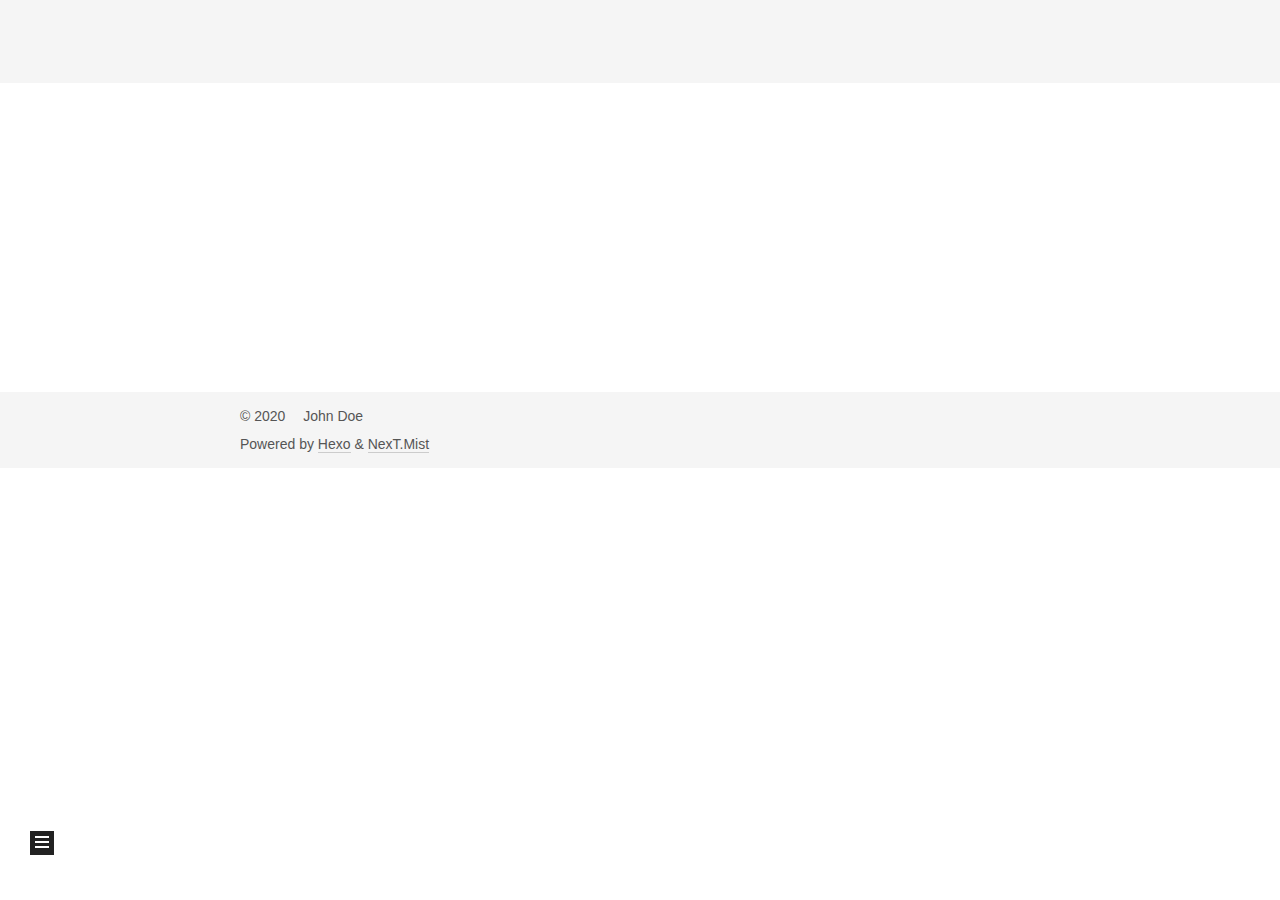
==== index.html @ e461a9ed "Site updated: 2020-09-02 20:49:21" ====
<!DOCTYPE html>
<html lang="en">
<head>
  <meta charset="UTF-8">
<meta name="viewport" content="width=device-width, initial-scale=1, maximum-scale=2">
<meta name="theme-color" content="#222">
<meta name="generator" content="Hexo 5.1.1">
  <link rel="apple-touch-icon" sizes="180x180" href="/images/apple-touch-icon-next.png">
  <link rel="icon" type="image/png" sizes="32x32" href="/images/favicon-32x32-next.png">
  <link rel="icon" type="image/png" sizes="16x16" href="/images/favicon-16x16-next.png">
  <link rel="mask-icon" href="/images/logo.svg" color="#222">

<link rel="stylesheet" href="/css/main.css">


<link rel="stylesheet" href="/lib/font-awesome/css/all.min.css">

<script id="hexo-configurations">
    var NexT = window.NexT || {};
    var CONFIG = {"hostname":"yoursite.com","root":"/","scheme":"Mist","version":"7.8.0","exturl":false,"sidebar":{"position":"left","display":"post","padding":18,"offset":12,"onmobile":false},"copycode":{"enable":false,"show_result":false,"style":null},"back2top":{"enable":true,"sidebar":false,"scrollpercent":false},"bookmark":{"enable":false,"color":"#222","save":"auto"},"fancybox":false,"mediumzoom":false,"lazyload":false,"pangu":false,"comments":{"style":"tabs","active":null,"storage":true,"lazyload":false,"nav":null},"algolia":{"hits":{"per_page":10},"labels":{"input_placeholder":"Search for Posts","hits_empty":"We didn't find any results for the search: ${query}","hits_stats":"${hits} results found in ${time} ms"}},"localsearch":{"enable":false,"trigger":"auto","top_n_per_article":1,"unescape":false,"preload":false},"motion":{"enable":true,"async":false,"transition":{"post_block":"fadeIn","post_header":"slideDownIn","post_body":"slideDownIn","coll_header":"slideLeftIn","sidebar":"slideUpIn"}}};
  </script>

  <meta property="og:type" content="website">
<meta property="og:title" content="Hexo">
<meta property="og:url" content="http://yoursite.com/index.html">
<meta property="og:site_name" content="Hexo">
<meta property="og:locale" content="en_US">
<meta property="article:author" content="John Doe">
<meta name="twitter:card" content="summary">

<link rel="canonical" href="http://yoursite.com/">


<script id="page-configurations">
  // https://hexo.io/docs/variables.html
  CONFIG.page = {
    sidebar: "",
    isHome : true,
    isPost : false,
    lang   : 'en'
  };
</script>

  <title>Hexo</title>
  






  <noscript>
  <style>
  .use-motion .brand,
  .use-motion .menu-item,
  .sidebar-inner,
  .use-motion .post-block,
  .use-motion .pagination,
  .use-motion .comments,
  .use-motion .post-header,
  .use-motion .post-body,
  .use-motion .collection-header { opacity: initial; }

  .use-motion .site-title,
  .use-motion .site-subtitle {
    opacity: initial;
    top: initial;
  }

  .use-motion .logo-line-before i { left: initial; }
  .use-motion .logo-line-after i { right: initial; }
  </style>
</noscript>

</head>

<body itemscope itemtype="http://schema.org/WebPage">
  <div class="container use-motion">
    <div class="headband"></div>

    <header class="header" itemscope itemtype="http://schema.org/WPHeader">
      <div class="header-inner"><div class="site-brand-container">
  <div class="site-nav-toggle">
    <div class="toggle" aria-label="Toggle navigation bar">
      <span class="toggle-line toggle-line-first"></span>
      <span class="toggle-line toggle-line-middle"></span>
      <span class="toggle-line toggle-line-last"></span>
    </div>
  </div>

  <div class="site-meta">

    <a href="/" class="brand" rel="start">
      <span class="logo-line-before"><i></i></span>
      <h1 class="site-title">Hexo</h1>
      <span class="logo-line-after"><i></i></span>
    </a>
  </div>

  <div class="site-nav-right">
    <div class="toggle popup-trigger">
    </div>
  </div>
</div>




<nav class="site-nav">
  <ul id="menu" class="main-menu menu">
        <li class="menu-item menu-item-home">

    <a href="/" rel="section"><i class="fa fa-home fa-fw"></i>Home</a>

  </li>
        <li class="menu-item menu-item-archives">

    <a href="/archives/" rel="section"><i class="fa fa-archive fa-fw"></i>Archives</a>

  </li>
  </ul>
</nav>




</div>
    </header>

    
  <div class="back-to-top">
    <i class="fa fa-arrow-up"></i>
    <span>0%</span>
  </div>


    <main class="main">
      <div class="main-inner">
        <div class="content-wrap">
          

          <div class="content index posts-expand">
            
      
  
  
  <article itemscope itemtype="http://schema.org/Article" class="post-block" lang="en">
    <link itemprop="mainEntityOfPage" href="http://yoursite.com/2020/09/02/%EF%BC%88%E6%8C%89%E4%BD%8D%E5%8F%96%E5%8F%8D%EF%BC%89%E7%9A%84%E7%90%86%E8%A7%A3/">

    <span hidden itemprop="author" itemscope itemtype="http://schema.org/Person">
      <meta itemprop="image" content="/images/avatar.gif">
      <meta itemprop="name" content="John Doe">
      <meta itemprop="description" content="">
    </span>

    <span hidden itemprop="publisher" itemscope itemtype="http://schema.org/Organization">
      <meta itemprop="name" content="Hexo">
    </span>
      <header class="post-header">
        <h2 class="post-title" itemprop="name headline">
          
            <a href="/2020/09/02/%EF%BC%88%E6%8C%89%E4%BD%8D%E5%8F%96%E5%8F%8D%EF%BC%89%E7%9A%84%E7%90%86%E8%A7%A3/" class="post-title-link" itemprop="url">~（按位取反）的理解</a>
        </h2>

        <div class="post-meta">
            <span class="post-meta-item">
              <span class="post-meta-item-icon">
                <i class="far fa-calendar"></i>
              </span>
              <span class="post-meta-item-text">Posted on</span>
              

              <time title="Created: 2020-09-02 20:31:49 / Modified: 20:48:58" itemprop="dateCreated datePublished" datetime="2020-09-02T20:31:49+08:00">2020-09-02</time>
            </span>

          

        </div>
      </header>

    
    
    
    <div class="post-body" itemprop="articleBody">

      
          <details>
    <summary> 点击阅读 </summary>

<h2 id="公式：～x-x-1"><a href="#公式：～x-x-1" class="headerlink" title="公式：～x=-(x+1)"></a>公式：～x=-(x+1)</h2><p>按位取反操作过程：</p>
<p><strong>1.将十进制转换成二进制</strong></p>
<p><strong>2.将二进制转成补码</strong></p>
<p>当补码是正数时，原码=反码=补码</p>
<p>当补码是负数时，补码是原码取反（反码）+1</p>
<p>有符号数二进制编码格式：1位符号位（0正1负）其余为数值</p>
<p>​</details>    </p>

      
    </div>

    
    
    
      <footer class="post-footer">
        <div class="post-eof"></div>
      </footer>
  </article>
  
  
  


  



          </div>
          

<script>
  window.addEventListener('tabs:register', () => {
    let { activeClass } = CONFIG.comments;
    if (CONFIG.comments.storage) {
      activeClass = localStorage.getItem('comments_active') || activeClass;
    }
    if (activeClass) {
      let activeTab = document.querySelector(`a[href="#comment-${activeClass}"]`);
      if (activeTab) {
        activeTab.click();
      }
    }
  });
  if (CONFIG.comments.storage) {
    window.addEventListener('tabs:click', event => {
      if (!event.target.matches('.tabs-comment .tab-content .tab-pane')) return;
      let commentClass = event.target.classList[1];
      localStorage.setItem('comments_active', commentClass);
    });
  }
</script>

        </div>
          
  
  <div class="toggle sidebar-toggle">
    <span class="toggle-line toggle-line-first"></span>
    <span class="toggle-line toggle-line-middle"></span>
    <span class="toggle-line toggle-line-last"></span>
  </div>

  <aside class="sidebar">
    <div class="sidebar-inner">

      <ul class="sidebar-nav motion-element">
        <li class="sidebar-nav-toc">
          Table of Contents
        </li>
        <li class="sidebar-nav-overview">
          Overview
        </li>
      </ul>

      <!--noindex-->
      <div class="post-toc-wrap sidebar-panel">
      </div>
      <!--/noindex-->

      <div class="site-overview-wrap sidebar-panel">
        <div class="site-author motion-element" itemprop="author" itemscope itemtype="http://schema.org/Person">
  <p class="site-author-name" itemprop="name">John Doe</p>
  <div class="site-description" itemprop="description"></div>
</div>
<div class="site-state-wrap motion-element">
  <nav class="site-state">
      <div class="site-state-item site-state-posts">
          <a href="/archives/">
        
          <span class="site-state-item-count">1</span>
          <span class="site-state-item-name">posts</span>
        </a>
      </div>
  </nav>
</div>



      </div>

    </div>
  </aside>
  <div id="sidebar-dimmer"></div>


      </div>
    </main>

    <footer class="footer">
      <div class="footer-inner">
        

        

<div class="copyright">
  
  &copy; 
  <span itemprop="copyrightYear">2020</span>
  <span class="with-love">
    <i class="fa fa-heart"></i>
  </span>
  <span class="author" itemprop="copyrightHolder">John Doe</span>
</div>
  <div class="powered-by">Powered by <a href="https://hexo.io/" class="theme-link" rel="noopener" target="_blank">Hexo</a> & <a href="https://mist.theme-next.org/" class="theme-link" rel="noopener" target="_blank">NexT.Mist</a>
  </div>

        








      </div>
    </footer>
  </div>

  
  <script src="/lib/anime.min.js"></script>
  <script src="/lib/velocity/velocity.min.js"></script>
  <script src="/lib/velocity/velocity.ui.min.js"></script>

<script src="/js/utils.js"></script>

<script src="/js/motion.js"></script>


<script src="/js/schemes/muse.js"></script>


<script src="/js/next-boot.js"></script>




  















  

  

</body>
</html>
---- css/main.css ----
:root {
  --body-bg-color: #fff;
  --content-bg-color: #f5f5f5;
  --card-bg-color: #f5f5f5;
  --text-color: #555;
  --blockquote-color: #666;
  --link-color: #555;
  --link-hover-color: #222;
  --brand-color: #222;
  --brand-hover-color: #222;
  --table-row-odd-bg-color: #f9f9f9;
  --table-row-hover-bg-color: #f5f5f5;
  --menu-item-bg-color: #ddd;
  --btn-default-bg: transparent;
  --btn-default-color: var(--link-color);
  --btn-default-border-color: var(--link-color);
  --btn-default-hover-bg: transparent;
  --btn-default-hover-color: var(--link-hover-color);
  --btn-default-hover-border-color: var(--link-hover-color);
}
html {
  line-height: 1.15; /* 1 */
  -webkit-text-size-adjust: 100%; /* 2 */
}
body {
  margin: 0;
}
main {
  display: block;
}
h1 {
  font-size: 2em;
  margin: 0.67em 0;
}
hr {
  box-sizing: content-box; /* 1 */
  height: 0; /* 1 */
  overflow: visible; /* 2 */
}
pre {
  font-family: monospace, monospace; /* 1 */
  font-size: 1em; /* 2 */
}
a {
  background: transparent;
}
abbr[title] {
  border-bottom: none; /* 1 */
  text-decoration: underline; /* 2 */
  text-decoration: underline dotted; /* 2 */
}
b,
strong {
  font-weight: bolder;
}
code,
kbd,
samp {
  font-family: monospace, monospace; /* 1 */
  font-size: 1em; /* 2 */
}
small {
  font-size: 80%;
}
sub,
sup {
  font-size: 75%;
  line-height: 0;
  position: relative;
  vertical-align: baseline;
}
sub {
  bottom: -0.25em;
}
sup {
  top: -0.5em;
}
img {
  border-style: none;
}
button,
input,
optgroup,
select,
textarea {
  font-family: inherit; /* 1 */
  font-size: 100%; /* 1 */
  line-height: 1.15; /* 1 */
  margin: 0; /* 2 */
}
button,
input {
/* 1 */
  overflow: visible;
}
button,
select {
/* 1 */
  text-transform: none;
}
button,
[type='button'],
[type='reset'],
[type='submit'] {
  -webkit-appearance: button;
}
button::-moz-focus-inner,
[type='button']::-moz-focus-inner,
[type='reset']::-moz-focus-inner,
[type='submit']::-moz-focus-inner {
  border-style: none;
  padding: 0;
}
button:-moz-focusring,
[type='button']:-moz-focusring,
[type='reset']:-moz-focusring,
[type='submit']:-moz-focusring {
  outline: 1px dotted ButtonText;
}
fieldset {
  padding: 0.35em 0.75em 0.625em;
}
legend {
  box-sizing: border-box; /* 1 */
  color: inherit; /* 2 */
  display: table; /* 1 */
  max-width: 100%; /* 1 */
  padding: 0; /* 3 */
  white-space: normal; /* 1 */
}
progress {
  vertical-align: baseline;
}
textarea {
  overflow: auto;
}
[type='checkbox'],
[type='radio'] {
  box-sizing: border-box; /* 1 */
  padding: 0; /* 2 */
}
[type='number']::-webkit-inner-spin-button,
[type='number']::-webkit-outer-spin-button {
  height: auto;
}
[type='search'] {
  outline-offset: -2px; /* 2 */
  -webkit-appearance: textfield; /* 1 */
}
[type='search']::-webkit-search-decoration {
  -webkit-appearance: none;
}
::-webkit-file-upload-button {
  font: inherit; /* 2 */
  -webkit-appearance: button; /* 1 */
}
details {
  display: block;
}
summary {
  display: list-item;
}
template {
  display: none;
}
[hidden] {
  display: none;
}
::selection {
  background: #262a30;
  color: #eee;
}
html,
body {
  height: 100%;
}
body {
  background: var(--body-bg-color);
  color: var(--text-color);
  font-family: 'Lato', "PingFang SC", "Microsoft YaHei", sans-serif;
  font-size: 1em;
  line-height: 2;
}
@media (max-width: 991px) {
  body {
    padding-left: 0 !important;
    padding-right: 0 !important;
  }
}
h1,
h2,
h3,
h4,
h5,
h6 {
  font-family: 'Lato', "PingFang SC", "Microsoft YaHei", sans-serif;
  font-weight: bold;
  line-height: 1.5;
  margin: 20px 0 15px;
}
h1 {
  font-size: 1.5em;
}
h2 {
  font-size: 1.375em;
}
h3 {
  font-size: 1.25em;
}
h4 {
  font-size: 1.125em;
}
h5 {
  font-size: 1em;
}
h6 {
  font-size: 0.875em;
}
p {
  margin: 0 0 20px 0;
}
a,
span.exturl {
  border-bottom: 1px solid #ccc;
  color: var(--link-color);
  outline: 0;
  text-decoration: none;
  overflow-wrap: break-word;
  word-wrap: break-word;
  cursor: pointer;
}
a:hover,
span.exturl:hover {
  border-bottom-color: var(--link-hover-color);
  color: var(--link-hover-color);
}
iframe,
img,
video {
  display: block;
  margin-left: auto;
  margin-right: auto;
  max-width: 100%;
}
hr {
  background-image: repeating-linear-gradient(-45deg, #ddd, #ddd 4px, transparent 4px, transparent 8px);
  border: 0;
  height: 3px;
  margin: 40px 0;
}
blockquote {
  border-left: 4px solid #ddd;
  color: var(--blockquote-color);
  margin: 0;
  padding: 0 15px;
}
blockquote cite::before {
  content: '-';
  padding: 0 5px;
}
dt {
  font-weight: bold;
}
dd {
  margin: 0;
  padding: 0;
}
kbd {
  background-color: #f5f5f5;
  background-image: linear-gradient(#eee, #fff, #eee);
  border: 1px solid #ccc;
  border-radius: 0.2em;
  box-shadow: 0.1em 0.1em 0.2em rgba(0,0,0,0.1);
  color: #555;
  font-family: inherit;
  padding: 0.1em 0.3em;
  white-space: nowrap;
}
.table-container {
  overflow: auto;
}
table {
  border-collapse: collapse;
  border-spacing: 0;
  font-size: 0.875em;
  margin: 0 0 20px 0;
  width: 100%;
}
tbody tr:nth-of-type(odd) {
  background: var(--table-row-odd-bg-color);
}
tbody tr:hover {
  background: var(--table-row-hover-bg-color);
}
caption,
th,
td {
  font-weight: normal;
  padding: 8px;
  vertical-align: middle;
}
th,
td {
  border: 1px solid #ddd;
  border-bottom: 3px solid #ddd;
}
th {
  font-weight: 700;
  padding-bottom: 10px;
}
td {
  border-bottom-width: 1px;
}
.btn {
  background: var(--btn-default-bg);
  border: 2px solid var(--btn-default-border-color);
  border-radius: 0;
  color: var(--btn-default-color);
  display: inline-block;
  font-size: 0.875em;
  line-height: 2;
  padding: 0 20px;
  text-decoration: none;
  transition-property: background-color;
  transition-delay: 0s;
  transition-duration: 0.2s;
  transition-timing-function: ease-in-out;
}
.btn:hover {
  background: var(--btn-default-hover-bg);
  border-color: var(--btn-default-hover-border-color);
  color: var(--btn-default-hover-color);
}
.btn + .btn {
  margin: 0 0 8px 8px;
}
.btn .fa-fw {
  text-align: left;
  width: 1.285714285714286em;
}
.toggle {
  line-height: 0;
}
.toggle .toggle-line {
  background: #fff;
  display: inline-block;
  height: 2px;
  left: 0;
  position: relative;
  top: 0;
  transition: all 0.4s;
  vertical-align: top;
  width: 100%;
}
.toggle .toggle-line:not(:first-child) {
  margin-top: 3px;
}
.toggle.toggle-arrow .toggle-line-first {
  left: 50%;
  top: 2px;
  transform: rotate(45deg);
  width: 50%;
}
.toggle.toggle-arrow .toggle-line-middle {
  left: 2px;
  width: 90%;
}
.toggle.toggle-arrow .toggle-line-last {
  left: 50%;
  top: -2px;
  transform: rotate(-45deg);
  width: 50%;
}
.toggle.toggle-close .toggle-line-first {
  transform: rotate(-45deg);
  top: 5px;
}
.toggle.toggle-close .toggle-line-middle {
  opacity: 0;
}
.toggle.toggle-close .toggle-line-last {
  transform: rotate(45deg);
  top: -5px;
}
.highlight,
pre {
  background: #f7f7f7;
  color: #4d4d4c;
  line-height: 1.6;
  margin: 0 auto 20px;
}
pre,
code {
  font-family: consolas, Menlo, monospace, "PingFang SC", "Microsoft YaHei";
}
code {
  background: #eee;
  border-radius: 3px;
  color: #555;
  padding: 2px 4px;
  overflow-wrap: break-word;
  word-wrap: break-word;
}
.highlight *::selection {
  background: #d6d6d6;
}
.highlight pre {
  border: 0;
  margin: 0;
  padding: 10px 0;
}
.highlight table {
  border: 0;
  margin: 0;
  width: auto;
}
.highlight td {
  border: 0;
  padding: 0;
}
.highlight figcaption {
  background: #eff2f3;
  color: #4d4d4c;
  display: flex;
  font-size: 0.875em;
  justify-content: space-between;
  line-height: 1.2;
  padding: 0.5em;
}
.highlight figcaption a {
  color: #4d4d4c;
}
.highlight figcaption a:hover {
  border-bottom-color: #4d4d4c;
}
.highlight .gutter {
  -moz-user-select: none;
  -ms-user-select: none;
  -webkit-user-select: none;
  user-select: none;
}
.highlight .gutter pre {
  background: #eff2f3;
  color: #869194;
  padding-left: 10px;
  padding-right: 10px;
  text-align: right;
}
.highlight .code pre {
  background: #f7f7f7;
  padding-left: 10px;
  width: 100%;
}
.gist table {
  width: auto;
}
.gist table td {
  border: 0;
}
pre {
  overflow: auto;
  padding: 10px;
}
pre code {
  background: none;
  color: #4d4d4c;
  font-size: 0.875em;
  padding: 0;
  text-shadow: none;
}
pre .deletion {
  background: #fdd;
}
pre .addition {
  background: #dfd;
}
pre .meta {
  color: #eab700;
  -moz-user-select: none;
  -ms-user-select: none;
  -webkit-user-select: none;
  user-select: none;
}
pre .comment {
  color: #8e908c;
}
pre .variable,
pre .attribute,
pre .tag,
pre .name,
pre .regexp,
pre .ruby .constant,
pre .xml .tag .title,
pre .xml .pi,
pre .xml .doctype,
pre .html .doctype,
pre .css .id,
pre .css .class,
pre .css .pseudo {
  color: #c82829;
}
pre .number,
pre .preprocessor,
pre .built_in,
pre .builtin-name,
pre .literal,
pre .params,
pre .constant,
pre .command {
  color: #f5871f;
}
pre .ruby .class .title,
pre .css .rules .attribute,
pre .string,
pre .symbol,
pre .value,
pre .inheritance,
pre .header,
pre .ruby .symbol,
pre .xml .cdata,
pre .special,
pre .formula {
  color: #718c00;
}
pre .title,
pre .css .hexcolor {
  color: #3e999f;
}
pre .function,
pre .python .decorator,
pre .python .title,
pre .ruby .function .title,
pre .ruby .title .keyword,
pre .perl .sub,
pre .javascript .title,
pre .coffeescript .title {
  color: #4271ae;
}
pre .keyword,
pre .javascript .function {
  color: #8959a8;
}
.blockquote-center {
  border-left: none;
  margin: 40px 0;
  padding: 0;
  position: relative;
  text-align: center;
}
.blockquote-center .fa {
  display: block;
  opacity: 0.6;
  position: absolute;
  width: 100%;
}
.blockquote-center .fa-quote-left {
  border-top: 1px solid #ccc;
  text-align: left;
  top: -20px;
}
.blockquote-center .fa-quote-right {
  border-bottom: 1px solid #ccc;
  text-align: right;
  bottom: -20px;
}
.blockquote-center p,
.blockquote-center div {
  text-align: center;
}
.post-body .group-picture img {
  margin: 0 auto;
  padding: 0 3px;
}
.group-picture-row {
  margin-bottom: 6px;
  overflow: hidden;
}
.group-picture-column {
  float: left;
  margin-bottom: 10px;
}
.post-body .label {
  color: #555;
  display: inline;
  padding: 0 2px;
}
.post-body .label.default {
  background: #f0f0f0;
}
.post-body .label.primary {
  background: #efe6f7;
}
.post-body .label.info {
  background: #e5f2f8;
}
.post-body .label.success {
  background: #e7f4e9;
}
.post-body .label.warning {
  background: #fcf6e1;
}
.post-body .label.danger {
  background: #fae8eb;
}
.post-body .tabs {
  margin-bottom: 20px;
}
.post-body .tabs,
.tabs-comment {
  display: block;
  padding-top: 10px;
  position: relative;
}
.post-body .tabs ul.nav-tabs,
.tabs-comment ul.nav-tabs {
  display: flex;
  flex-wrap: wrap;
  margin: 0;
  margin-bottom: -1px;
  padding: 0;
}
@media (max-width: 413px) {
  .post-body .tabs ul.nav-tabs,
  .tabs-comment ul.nav-tabs {
    display: block;
    margin-bottom: 5px;
  }
}
.post-body .tabs ul.nav-tabs li.tab,
.tabs-comment ul.nav-tabs li.tab {
  border-bottom: 1px solid #ddd;
  border-left: 1px solid transparent;
  border-right: 1px solid transparent;
  border-top: 3px solid transparent;
  flex-grow: 1;
  list-style-type: none;
  border-radius: 0 0 0 0;
}
@media (max-width: 413px) {
  .post-body .tabs ul.nav-tabs li.tab,
  .tabs-comment ul.nav-tabs li.tab {
    border-bottom: 1px solid transparent;
    border-left: 3px solid transparent;
    border-right: 1px solid transparent;
    border-top: 1px solid transparent;
  }
}
@media (max-width: 413px) {
  .post-body .tabs ul.nav-tabs li.tab,
  .tabs-comment ul.nav-tabs li.tab {
    border-radius: 0;
  }
}
.post-body .tabs ul.nav-tabs li.tab a,
.tabs-comment ul.nav-tabs li.tab a {
  border-bottom: initial;
  display: block;
  line-height: 1.8;
  outline: 0;
  padding: 0.25em 0.75em;
  text-align: center;
  transition-delay: 0s;
  transition-duration: 0.2s;
  transition-timing-function: ease-out;
}
.post-body .tabs ul.nav-tabs li.tab a i,
.tabs-comment ul.nav-tabs li.tab a i {
  width: 1.285714285714286em;
}
.post-body .tabs ul.nav-tabs li.tab.active,
.tabs-comment ul.nav-tabs li.tab.active {
  border-bottom: 1px solid transparent;
  border-left: 1px solid #ddd;
  border-right: 1px solid #ddd;
  border-top: 3px solid #fc6423;
}
@media (max-width: 413px) {
  .post-body .tabs ul.nav-tabs li.tab.active,
  .tabs-comment ul.nav-tabs li.tab.active {
    border-bottom: 1px solid #ddd;
    border-left: 3px solid #fc6423;
    border-right: 1px solid #ddd;
    border-top: 1px solid #ddd;
  }
}
.post-body .tabs ul.nav-tabs li.tab.active a,
.tabs-comment ul.nav-tabs li.tab.active a {
  color: var(--link-color);
  cursor: default;
}
.post-body .tabs .tab-content .tab-pane,
.tabs-comment .tab-content .tab-pane {
  border: 1px solid #ddd;
  border-top: 0;
  padding: 20px 20px 0 20px;
  border-radius: 0;
}
.post-body .tabs .tab-content .tab-pane:not(.active),
.tabs-comment .tab-content .tab-pane:not(.active) {
  display: none;
}
.post-body .tabs .tab-content .tab-pane.active,
.tabs-comment .tab-content .tab-pane.active {
  display: block;
}
.post-body .tabs .tab-content .tab-pane.active:nth-of-type(1),
.tabs-comment .tab-content .tab-pane.active:nth-of-type(1) {
  border-radius: 0 0 0 0;
}
@media (max-width: 413px) {
  .post-body .tabs .tab-content .tab-pane.active:nth-of-type(1),
  .tabs-comment .tab-content .tab-pane.active:nth-of-type(1) {
    border-radius: 0;
  }
}
.post-body .note {
  border-radius: 3px;
  margin-bottom: 20px;
  padding: 1em;
  position: relative;
  border: 1px solid #eee;
  border-left-width: 5px;
}
.post-body .note h2,
.post-body .note h3,
.post-body .note h4,
.post-body .note h5,
.post-body .note h6 {
  margin-top: 0;
  border-bottom: initial;
  margin-bottom: 0;
  padding-top: 0;
}
.post-body .note p:first-child,
.post-body .note ul:first-child,
.post-body .note ol:first-child,
.post-body .note table:first-child,
.post-body .note pre:first-child,
.post-body .note blockquote:first-child,
.post-body .note img:first-child {
  margin-top: 0;
}
.post-body .note p:last-child,
.post-body .note ul:last-child,
.post-body .note ol:last-child,
.post-body .note table:last-child,
.post-body .note pre:last-child,
.post-body .note blockquote:last-child,
.post-body .note img:last-child {
  margin-bottom: 0;
}
.post-body .note.default {
  border-left-color: #777;
}
.post-body .note.default h2,
.post-body .note.default h3,
.post-body .note.default h4,
.post-body .note.default h5,
.post-body .note.default h6 {
  color: #777;
}
.post-body .note.primary {
  border-left-color: #6f42c1;
}
.post-body .note.primary h2,
.post-body .note.primary h3,
.post-body .note.primary h4,
.post-body .note.primary h5,
.post-body .note.primary h6 {
  color: #6f42c1;
}
.post-body .note.info {
  border-left-color: #428bca;
}
.post-body .note.info h2,
.post-body .note.info h3,
.post-body .note.info h4,
.post-body .note.info h5,
.post-body .note.info h6 {
  color: #428bca;
}
.post-body .note.success {
  border-left-color: #5cb85c;
}
.post-body .note.success h2,
.post-body .note.success h3,
.post-body .note.success h4,
.post-body .note.success h5,
.post-body .note.success h6 {
  color: #5cb85c;
}
.post-body .note.warning {
  border-left-color: #f0ad4e;
}
.post-body .note.warning h2,
.post-body .note.warning h3,
.post-body .note.warning h4,
.post-body .note.warning h5,
.post-body .note.warning h6 {
  color: #f0ad4e;
}
.post-body .note.danger {
  border-left-color: #d9534f;
}
.post-body .note.danger h2,
.post-body .note.danger h3,
.post-body .note.danger h4,
.post-body .note.danger h5,
.post-body .note.danger h6 {
  color: #d9534f;
}
.pagination .prev,
.pagination .next,
.pagination .page-number,
.pagination .space {
  display: inline-block;
  margin: 0 10px;
  padding: 0 11px;
  position: relative;
  top: -1px;
}
@media (max-width: 767px) {
  .pagination .prev,
  .pagination .next,
  .pagination .page-number,
  .pagination .space {
    margin: 0 5px;
  }
}
.pagination {
  border-top: 1px solid #eee;
  margin: 120px 0 0;
  text-align: center;
}
.pagination .prev,
.pagination .next,
.pagination .page-number {
  border-bottom: 0;
  border-top: 1px solid #eee;
  transition-property: border-color;
  transition-delay: 0s;
  transition-duration: 0.2s;
  transition-timing-function: ease-in-out;
}
.pagination .prev:hover,
.pagination .next:hover,
.pagination .page-number:hover {
  border-top-color: #222;
}
.pagination .space {
  margin: 0;
  padding: 0;
}
.pagination .prev {
  margin-left: 0;
}
.pagination .next {
  margin-right: 0;
}
.pagination .page-number.current {
  background: #ccc;
  border-top-color: #ccc;
  color: #fff;
}
@media (max-width: 767px) {
  .pagination {
    border-top: none;
  }
  .pagination .prev,
  .pagination .next,
  .pagination .page-number {
    border-bottom: 1px solid #eee;
    border-top: 0;
    margin-bottom: 10px;
    padding: 0 10px;
  }
  .pagination .prev:hover,
  .pagination .next:hover,
  .pagination .page-number:hover {
    border-bottom-color: #222;
  }
}
.comments {
  margin-top: 60px;
  overflow: hidden;
}
.comment-button-group {
  display: flex;
  flex-wrap: wrap-reverse;
  justify-content: center;
  margin: 1em 0;
}
.comment-button-group .comment-button {
  margin: 0.1em 0.2em;
}
.comment-button-group .comment-button.active {
  background: var(--btn-default-hover-bg);
  border-color: var(--btn-default-hover-border-color);
  color: var(--btn-default-hover-color);
}
.comment-position {
  display: none;
}
.comment-position.active {
  display: block;
}
.tabs-comment {
  background: var(--content-bg-color);
  margin-top: 4em;
  padding-top: 0;
}
.tabs-comment .comments {
  border: 0;
  box-shadow: none;
  margin-top: 0;
  padding-top: 0;
}
.container {
  min-height: 100%;
  position: relative;
}
.main-inner {
  margin: 0 auto;
  width: 700px;
}
@media (min-width: 1200px) {
  .main-inner {
    width: 800px;
  }
}
@media (min-width: 1600px) {
  .main-inner {
    width: 900px;
  }
}
@media (max-width: 767px) {
  .content-wrap {
    padding: 0 20px;
  }
}
.header {
  background: transparent;
}
.header-inner {
  margin: 0 auto;
  width: 700px;
}
@media (min-width: 1200px) {
  .header-inner {
    width: 800px;
  }
}
@media (min-width: 1600px) {
  .header-inner {
    width: 900px;
  }
}
.site-brand-container {
  display: flex;
  flex-shrink: 0;
  padding: 0 10px;
}
.headband {
  background: #222;
  height: 3px;
}
.site-meta {
  flex-grow: 1;
  text-align: left;
}
@media (max-width: 767px) {
  .site-meta {
    text-align: center;
  }
}
.brand {
  border-bottom: none;
  color: var(--brand-color);
  display: inline-block;
  line-height: 1.375em;
  padding: 0 40px;
  position: relative;
}
.brand:hover {
  color: var(--brand-hover-color);
}
.site-title {
  font-family: 'Lato', "PingFang SC", "Microsoft YaHei", sans-serif;
  font-size: 1.375em;
  font-weight: normal;
  margin: 0;
}
.site-subtitle {
  color: #999;
  font-size: 0.8125em;
  margin: 10px 0;
}
.use-motion .brand {
  opacity: 0;
}
.use-motion .site-title,
.use-motion .site-subtitle,
.use-motion .custom-logo-image {
  opacity: 0;
  position: relative;
  top: -10px;
}
.site-nav-toggle,
.site-nav-right {
  display: none;
}
@media (max-width: 767px) {
  .site-nav-toggle,
  .site-nav-right {
    display: flex;
    flex-direction: column;
    justify-content: center;
  }
}
.site-nav-toggle .toggle,
.site-nav-right .toggle {
  color: var(--text-color);
  padding: 10px;
  width: 22px;
}
.site-nav-toggle .toggle .toggle-line,
.site-nav-right .toggle .toggle-line {
  background: var(--text-color);
  border-radius: 1px;
}
.site-nav {
  display: block;
}
@media (max-width: 767px) {
  .site-nav {
    clear: both;
    display: none;
  }
}
.site-nav.site-nav-on {
  display: block;
}
.menu {
  margin-top: 20px;
  padding-left: 0;
  text-align: center;
}
.menu-item {
  display: inline-block;
  list-style: none;
  margin: 0 10px;
}
@media (max-width: 767px) {
  .menu-item {
    display: block;
    margin-top: 10px;
  }
  .menu-item.menu-item-search {
    display: none;
  }
}
.menu-item a,
.menu-item span.exturl {
  border-bottom: 0;
  display: block;
  font-size: 0.8125em;
  transition-property: border-color;
  transition-delay: 0s;
  transition-duration: 0.2s;
  transition-timing-function: ease-in-out;
}
@media (hover: none) {
  .menu-item a:hover,
  .menu-item span.exturl:hover {
    border-bottom-color: transparent !important;
  }
}
.menu-item .fa,
.menu-item .fab,
.menu-item .far,
.menu-item .fas {
  margin-right: 8px;
}
.menu-item .badge {
  display: inline-block;
  font-weight: bold;
  line-height: 1;
  margin-left: 0.35em;
  margin-top: 0.35em;
  text-align: center;
  white-space: nowrap;
}
@media (max-width: 767px) {
  .menu-item .badge {
    float: right;
    margin-left: 0;
  }
}
.menu-item-active a,
.menu .menu-item a:hover,
.menu .menu-item span.exturl:hover {
  background: var(--menu-item-bg-color);
}
.use-motion .menu-item {
  opacity: 0;
}
.sidebar {
  background: #222;
  bottom: 0;
  box-shadow: inset 0 2px 6px #000;
  position: fixed;
  top: 0;
}
@media (max-width: 991px) {
  .sidebar {
    display: none;
  }
}
.sidebar-inner {
  color: #999;
  padding: 18px 10px;
  text-align: center;
}
.cc-license {
  margin-top: 10px;
  text-align: center;
}
.cc-license .cc-opacity {
  border-bottom: none;
  opacity: 0.7;
}
.cc-license .cc-opacity:hover {
  opacity: 0.9;
}
.cc-license img {
  display: inline-block;
}
.site-author-image {
  border: 2px solid #333;
  display: block;
  margin: 0 auto;
  max-width: 96px;
  padding: 2px;
}
.site-author-name {
  color: #f5f5f5;
  font-weight: normal;
  margin: 5px 0 0;
  text-align: center;
}
.site-description {
  color: #999;
  font-size: 1em;
  margin-top: 5px;
  text-align: center;
}
.links-of-author {
  margin-top: 15px;
}
.links-of-author a,
.links-of-author span.exturl {
  border-bottom-color: #555;
  display: inline-block;
  font-size: 0.8125em;
  margin-bottom: 10px;
  margin-right: 10px;
  vertical-align: middle;
}
.links-of-author a::before,
.links-of-author span.exturl::before {
  background: #ffe3ff;
  border-radius: 50%;
  content: ' ';
  display: inline-block;
  height: 4px;
  margin-right: 3px;
  vertical-align: middle;
  width: 4px;
}
.sidebar-button {
  margin-top: 15px;
}
.sidebar-button a {
  border: 1px solid #fc6423;
  border-radius: 4px;
  color: #fc6423;
  display: inline-block;
  padding: 0 15px;
}
.sidebar-button a .fa,
.sidebar-button a .fab,
.sidebar-button a .far,
.sidebar-button a .fas {
  margin-right: 5px;
}
.sidebar-button a:hover {
  background: #fc6423;
  border: 1px solid #fc6423;
  color: #fff;
}
.sidebar-button a:hover .fa,
.sidebar-button a:hover .fab,
.sidebar-button a:hover .far,
.sidebar-button a:hover .fas {
  color: #fff;
}
.links-of-blogroll {
  font-size: 0.8125em;
  margin-top: 10px;
}
.links-of-blogroll-title {
  font-size: 0.875em;
  font-weight: 600;
  margin-top: 0;
}
.links-of-blogroll-list {
  list-style: none;
  margin: 0;
  padding: 0;
}
#sidebar-dimmer {
  display: none;
}
@media (max-width: 767px) {
  #sidebar-dimmer {
    background: #000;
    display: block;
    height: 100%;
    left: 100%;
    opacity: 0;
    position: fixed;
    top: 0;
    width: 100%;
    z-index: 1100;
  }
  .sidebar-active + #sidebar-dimmer {
    opacity: 0.7;
    transform: translateX(-100%);
    transition: opacity 0.5s;
  }
}
.sidebar-nav {
  margin: 0;
  padding-bottom: 20px;
  padding-left: 0;
}
.sidebar-nav li {
  border-bottom: 1px solid transparent;
  color: #666;
  cursor: pointer;
  display: inline-block;
  font-size: 0.875em;
}
.sidebar-nav li.sidebar-nav-overview {
  margin-left: 10px;
}
.sidebar-nav li:hover {
  color: #f5f5f5;
}
.sidebar-nav .sidebar-nav-active {
  border-bottom-color: #87daff;
  color: #87daff;
}
.sidebar-nav .sidebar-nav-active:hover {
  color: #87daff;
}
.sidebar-panel {
  display: none;
  overflow-x: hidden;
  overflow-y: auto;
}
.sidebar-panel-active {
  display: block;
}
.sidebar-toggle {
  background: #222;
  bottom: 45px;
  cursor: pointer;
  height: 14px;
  left: 30px;
  padding: 5px;
  position: fixed;
  width: 14px;
  z-index: 1300;
}
@media (max-width: 991px) {
  .sidebar-toggle {
    left: 20px;
    opacity: 0.8;
    display: none;
  }
}
.sidebar-toggle:hover .toggle-line {
  background: #87daff;
}
.post-toc {
  font-size: 0.875em;
}
.post-toc ol {
  list-style: none;
  margin: 0;
  padding: 0 2px 5px 10px;
  text-align: left;
}
.post-toc ol > ol {
  padding-left: 0;
}
.post-toc ol a {
  transition-property: all;
  transition-delay: 0s;
  transition-duration: 0.2s;
  transition-timing-function: ease-in-out;
}
.post-toc .nav-item {
  line-height: 1.8;
  overflow: hidden;
  text-overflow: ellipsis;
  white-space: nowrap;
}
.post-toc .nav .nav-child {
  display: none;
}
.post-toc .nav .active > .nav-child {
  display: block;
}
.post-toc .nav .active-current > .nav-child {
  display: block;
}
.post-toc .nav .active-current > .nav-child > .nav-item {
  display: block;
}
.post-toc .nav .active > a {
  border-bottom-color: #87daff;
  color: #87daff;
}
.post-toc .nav .active-current > a {
  color: #87daff;
}
.post-toc .nav .active-current > a:hover {
  color: #87daff;
}
.site-state {
  display: flex;
  justify-content: center;
  line-height: 1.4;
  margin-top: 10px;
  overflow: hidden;
  text-align: center;
  white-space: nowrap;
}
.site-state-item {
  padding: 0 15px;
}
.site-state-item:not(:first-child) {
  border-left: 1px solid #333;
}
.site-state-item a {
  border-bottom: none;
}
.site-state-item-count {
  display: block;
  font-size: 1.25em;
  font-weight: 600;
  text-align: center;
}
.site-state-item-name {
  color: inherit;
  font-size: 0.875em;
}
.footer {
  color: #999;
  font-size: 0.875em;
  padding: 20px 0;
}
.footer.footer-fixed {
  bottom: 0;
  left: 0;
  position: absolute;
  right: 0;
}
.footer-inner {
  box-sizing: border-box;
  margin: 0 auto;
  text-align: center;
  width: 700px;
}
@media (min-width: 1200px) {
  .footer-inner {
    width: 800px;
  }
}
@media (min-width: 1600px) {
  .footer-inner {
    width: 900px;
  }
}
.languages {
  display: inline-block;
  font-size: 1.125em;
  position: relative;
}
.languages .lang-select-label span {
  margin: 0 0.5em;
}
.languages .lang-select {
  height: 100%;
  left: 0;
  opacity: 0;
  position: absolute;
  top: 0;
  width: 100%;
}
.with-love {
  color: #ff0000;
  display: inline-block;
  margin: 0 5px;
}
.powered-by,
.theme-info {
  display: inline-block;
}
@-moz-keyframes iconAnimate {
  0%, 100% {
    transform: scale(1);
  }
  10%, 30% {
    transform: scale(0.9);
  }
  20%, 40%, 60%, 80% {
    transform: scale(1.1);
  }
  50%, 70% {
    transform: scale(1.1);
  }
}
@-webkit-keyframes iconAnimate {
  0%, 100% {
    transform: scale(1);
  }
  10%, 30% {
    transform: scale(0.9);
  }
  20%, 40%, 60%, 80% {
    transform: scale(1.1);
  }
  50%, 70% {
    transform: scale(1.1);
  }
}
@-o-keyframes iconAnimate {
  0%, 100% {
    transform: scale(1);
  }
  10%, 30% {
    transform: scale(0.9);
  }
  20%, 40%, 60%, 80% {
    transform: scale(1.1);
  }
  50%, 70% {
    transform: scale(1.1);
  }
}
@keyframes iconAnimate {
  0%, 100% {
    transform: scale(1);
  }
  10%, 30% {
    transform: scale(0.9);
  }
  20%, 40%, 60%, 80% {
    transform: scale(1.1);
  }
  50%, 70% {
    transform: scale(1.1);
  }
}
.back-to-top {
  font-size: 12px;
  text-align: center;
  transition-delay: 0s;
  transition-duration: 0.2s;
  transition-timing-function: ease-in-out;
}
.back-to-top {
  background: #222;
  bottom: -100px;
  box-sizing: border-box;
  color: #fff;
  cursor: pointer;
  left: 30px;
  opacity: 1;
  padding: 0 6px;
  position: fixed;
  transition-property: bottom;
  z-index: 1300;
  width: 24px;
}
.back-to-top span {
  display: none;
}
.back-to-top:hover {
  color: #87daff;
}
.back-to-top.back-to-top-on {
  bottom: 19px;
}
@media (max-width: 991px) {
  .back-to-top {
    left: 20px;
    opacity: 0.8;
  }
}
.post-body {
  font-family: 'Lato', "PingFang SC", "Microsoft YaHei", sans-serif;
  overflow-wrap: break-word;
  word-wrap: break-word;
}
@media (min-width: 1200px) {
  .post-body {
    font-size: 1.125em;
  }
}
.post-body .exturl .fa {
  font-size: 0.875em;
  margin-left: 4px;
}
.post-body .image-caption,
.post-body .figure .caption {
  color: #999;
  font-size: 0.875em;
  font-weight: bold;
  line-height: 1;
  margin: -20px auto 15px;
  text-align: center;
}
.post-sticky-flag {
  display: inline-block;
  transform: rotate(30deg);
}
.post-button {
  margin-top: 40px;
  text-align: center;
}
.use-motion .post-block,
.use-motion .pagination,
.use-motion .comments {
  opacity: 0;
}
.use-motion .post-header {
  opacity: 0;
}
.use-motion .post-body {
  opacity: 0;
}
.use-motion .collection-header {
  opacity: 0;
}
.posts-collapse {
  margin-left: 35px;
  position: relative;
}
@media (max-width: 767px) {
  .posts-collapse {
    margin-left: 0px;
    margin-right: 0px;
  }
}
.posts-collapse .collection-title {
  font-size: 1.125em;
  position: relative;
}
.posts-collapse .collection-title::before {
  background: #999;
  border: 1px solid #fff;
  border-radius: 50%;
  content: ' ';
  height: 10px;
  left: 0;
  margin-left: -6px;
  margin-top: -4px;
  position: absolute;
  top: 50%;
  width: 10px;
}
.posts-collapse .collection-year {
  font-size: 1.5em;
  font-weight: bold;
  margin: 60px 0;
  position: relative;
}
.posts-collapse .collection-year::before {
  background: #bbb;
  border-radius: 50%;
  content: ' ';
  height: 8px;
  left: 0;
  margin-left: -4px;
  margin-top: -4px;
  position: absolute;
  top: 50%;
  width: 8px;
}
.posts-collapse .collection-header {
  display: block;
  margin: 0 0 0 20px;
}
.posts-collapse .collection-header small {
  color: #bbb;
  margin-left: 5px;
}
.posts-collapse .post-header {
  border-bottom: 1px dashed #ccc;
  margin: 30px 0;
  padding-left: 15px;
  position: relative;
  transition-property: border;
  transition-delay: 0s;
  transition-duration: 0.2s;
  transition-timing-function: ease-in-out;
}
.posts-collapse .post-header::before {
  background: #bbb;
  border: 1px solid #fff;
  border-radius: 50%;
  content: ' ';
  height: 6px;
  left: 0;
  margin-left: -4px;
  position: absolute;
  top: 0.75em;
  transition-property: background;
  width: 6px;
  transition-delay: 0s;
  transition-duration: 0.2s;
  transition-timing-function: ease-in-out;
}
.posts-collapse .post-header:hover {
  border-bottom-color: #666;
}
.posts-collapse .post-header:hover::before {
  background: #222;
}
.posts-collapse .post-meta {
  display: inline;
  font-size: 0.75em;
  margin-right: 10px;
}
.posts-collapse .post-title {
  display: inline;
}
.posts-collapse .post-title a,
.posts-collapse .post-title span.exturl {
  border-bottom: none;
  color: var(--link-color);
}
.posts-collapse .post-title .fa-external-link-alt {
  font-size: 0.875em;
  margin-left: 5px;
}
.posts-collapse::before {
  background: #f5f5f5;
  content: ' ';
  height: 100%;
  left: 0;
  margin-left: -2px;
  position: absolute;
  top: 1.25em;
  width: 4px;
}
.post-eof {
  background: #ccc;
  height: 1px;
  margin: 80px auto 60px;
  text-align: center;
  width: 8%;
}
.post-block:last-of-type .post-eof {
  display: none;
}
.content {
  padding-top: 40px;
}
@media (min-width: 992px) {
  .post-body {
    text-align: justify;
  }
}
@media (max-width: 991px) {
  .post-body {
    text-align: justify;
  }
}
.post-body h1,
.post-body h2,
.post-body h3,
.post-body h4,
.post-body h5,
.post-body h6 {
  padding-top: 10px;
}
.post-body h1 .header-anchor,
.post-body h2 .header-anchor,
.post-body h3 .header-anchor,
.post-body h4 .header-anchor,
.post-body h5 .header-anchor,
.post-body h6 .header-anchor {
  border-bottom-style: none;
  color: #ccc;
  float: right;
  margin-left: 10px;
  visibility: hidden;
}
.post-body h1 .header-anchor:hover,
.post-body h2 .header-anchor:hover,
.post-body h3 .header-anchor:hover,
.post-body h4 .header-anchor:hover,
.post-body h5 .header-anchor:hover,
.post-body h6 .header-anchor:hover {
  color: inherit;
}
.post-body h1:hover .header-anchor,
.post-body h2:hover .header-anchor,
.post-body h3:hover .header-anchor,
.post-body h4:hover .header-anchor,
.post-body h5:hover .header-anchor,
.post-body h6:hover .header-anchor {
  visibility: visible;
}
.post-body iframe,
.post-body img,
.post-body video {
  margin-bottom: 20px;
}
.post-body .video-container {
  height: 0;
  margin-bottom: 20px;
  overflow: hidden;
  padding-top: 75%;
  position: relative;
  width: 100%;
}
.post-body .video-container iframe,
.post-body .video-container object,
.post-body .video-container embed {
  height: 100%;
  left: 0;
  margin: 0;
  position: absolute;
  top: 0;
  width: 100%;
}
.post-gallery {
  align-items: center;
  display: grid;
  grid-gap: 10px;
  grid-template-columns: 1fr 1fr 1fr;
  margin-bottom: 20px;
}
@media (max-width: 767px) {
  .post-gallery {
    grid-template-columns: 1fr 1fr;
  }
}
.post-gallery a {
  border: 0;
}
.post-gallery img {
  margin: 0;
}
.posts-expand .post-header {
  font-size: 1.125em;
}
.posts-expand .post-title {
  font-size: 1.5em;
  font-weight: normal;
  margin: initial;
  text-align: center;
  overflow-wrap: break-word;
  word-wrap: break-word;
}
.posts-expand .post-title-link {
  border-bottom: none;
  color: var(--link-color);
  display: inline-block;
  position: relative;
  vertical-align: top;
}
.posts-expand .post-title-link::before {
  background: var(--link-color);
  bottom: 0;
  content: '';
  height: 2px;
  left: 0;
  position: absolute;
  transform: scaleX(0);
  visibility: hidden;
  width: 100%;
  transition-delay: 0s;
  transition-duration: 0.2s;
  transition-timing-function: ease-in-out;
}
.posts-expand .post-title-link:hover::before {
  transform: scaleX(1);
  visibility: visible;
}
.posts-expand .post-title-link .fa-external-link-alt {
  font-size: 0.875em;
  margin-left: 5px;
}
.posts-expand .post-meta {
  color: #999;
  font-family: 'Lato', "PingFang SC", "Microsoft YaHei", sans-serif;
  font-size: 0.75em;
  margin: 3px 0 60px 0;
  text-align: center;
}
.posts-expand .post-meta .post-description {
  font-size: 0.875em;
  margin-top: 2px;
}
.posts-expand .post-meta time {
  border-bottom: 1px dashed #999;
  cursor: pointer;
}
.post-meta .post-meta-item + .post-meta-item::before {
  content: '|';
  margin: 0 0.5em;
}
.post-meta-divider {
  margin: 0 0.5em;
}
.post-meta-item-icon {
  margin-right: 3px;
}
@media (max-width: 991px) {
  .post-meta-item-icon {
    display: inline-block;
  }
}
@media (max-width: 991px) {
  .post-meta-item-text {
    display: none;
  }
}
.post-nav {
  border-top: 1px solid #eee;
  display: flex;
  justify-content: space-between;
  margin-top: 15px;
  padding: 10px 5px 0;
}
.post-nav-item {
  flex: 1;
}
.post-nav-item a {
  border-bottom: none;
  display: block;
  font-size: 0.875em;
  line-height: 1.6;
  position: relative;
}
.post-nav-item a:active {
  top: 2px;
}
.post-nav-item .fa {
  font-size: 0.75em;
}
.post-nav-item:first-child {
  margin-right: 15px;
}
.post-nav-item:first-child .fa {
  margin-right: 5px;
}
.post-nav-item:last-child {
  margin-left: 15px;
  text-align: right;
}
.post-nav-item:last-child .fa {
  margin-left: 5px;
}
.rtl.post-body p,
.rtl.post-body a,
.rtl.post-body h1,
.rtl.post-body h2,
.rtl.post-body h3,
.rtl.post-body h4,
.rtl.post-body h5,
.rtl.post-body h6,
.rtl.post-body li,
.rtl.post-body ul,
.rtl.post-body ol {
  direction: rtl;
  font-family: UKIJ Ekran;
}
.rtl.post-title {
  font-family: UKIJ Ekran;
}
.post-tags {
  margin-top: 40px;
  text-align: center;
}
.post-tags a {
  display: inline-block;
  font-size: 0.8125em;
}
.post-tags a:not(:last-child) {
  margin-right: 10px;
}
.post-widgets {
  border-top: 1px solid #eee;
  margin-top: 15px;
  text-align: center;
}
.wp_rating {
  height: 20px;
  line-height: 20px;
  margin-top: 10px;
  padding-top: 6px;
  text-align: center;
}
.social-like {
  display: flex;
  font-size: 0.875em;
  justify-content: center;
  text-align: center;
}
.reward-container {
  margin: 20px auto;
  padding: 10px 0;
  text-align: center;
  width: 90%;
}
.reward-container button {
  background: transparent;
  border: 1px solid #fc6423;
  border-radius: 0;
  color: #fc6423;
  cursor: pointer;
  line-height: 2;
  outline: 0;
  padding: 0 15px;
  vertical-align: text-top;
}
.reward-container button:hover {
  background: #fc6423;
  border: 1px solid transparent;
  color: #fa9366;
}
#qr {
  padding-top: 20px;
}
#qr a {
  border: 0;
}
#qr img {
  display: inline-block;
  margin: 0.8em 2em 0 2em;
  max-width: 100%;
  width: 180px;
}
#qr p {
  text-align: center;
}
.category-all-page .category-all-title {
  text-align: center;
}
.category-all-page .category-all {
  margin-top: 20px;
}
.category-all-page .category-list {
  list-style: none;
  margin: 0;
  padding: 0;
}
.category-all-page .category-list-item {
  margin: 5px 10px;
}
.category-all-page .category-list-count {
  color: #bbb;
}
.category-all-page .category-list-count::before {
  content: ' (';
  display: inline;
}
.category-all-page .category-list-count::after {
  content: ') ';
  display: inline;
}
.category-all-page .category-list-child {
  padding-left: 10px;
}
.event-list {
  padding: 0;
}
.event-list hr {
  background: #222;
  margin: 20px 0 45px 0;
}
.event-list hr::after {
  background: #222;
  color: #fff;
  content: 'NOW';
  display: inline-block;
  font-weight: bold;
  padding: 0 5px;
  text-align: right;
}
.event-list .event {
  background: #222;
  margin: 20px 0;
  min-height: 40px;
  padding: 15px 0 15px 10px;
}
.event-list .event .event-summary {
  color: #fff;
  margin: 0;
  padding-bottom: 3px;
}
.event-list .event .event-summary::before {
  animation: dot-flash 1s alternate infinite ease-in-out;
  color: #fff;
  content: '\f111';
  display: inline-block;
  font-size: 10px;
  margin-right: 25px;
  vertical-align: middle;
  font-family: 'Font Awesome 5 Free';
  font-weight: 900;
}
.event-list .event .event-relative-time {
  color: #bbb;
  display: inline-block;
  font-size: 12px;
  font-weight: normal;
  padding-left: 12px;
}
.event-list .event .event-details {
  color: #fff;
  display: block;
  line-height: 18px;
  margin-left: 56px;
  padding-bottom: 6px;
  padding-top: 3px;
  text-indent: -24px;
}
.event-list .event .event-details::before {
  color: #fff;
  display: inline-block;
  margin-right: 9px;
  text-align: center;
  text-indent: 0;
  width: 14px;
  font-family: 'Font Awesome 5 Free';
  font-weight: 900;
}
.event-list .event .event-details.event-location::before {
  content: '\f041';
}
.event-list .event .event-details.event-duration::before {
  content: '\f017';
}
.event-list .event-past {
  background: #f5f5f5;
}
.event-list .event-past .event-summary,
.event-list .event-past .event-details {
  color: #bbb;
  opacity: 0.9;
}
.event-list .event-past .event-summary::before,
.event-list .event-past .event-details::before {
  animation: none;
  color: #bbb;
}
@-moz-keyframes dot-flash {
  from {
    opacity: 1;
    transform: scale(1);
  }
  to {
    opacity: 0;
    transform: scale(0.8);
  }
}
@-webkit-keyframes dot-flash {
  from {
    opacity: 1;
    transform: scale(1);
  }
  to {
    opacity: 0;
    transform: scale(0.8);
  }
}
@-o-keyframes dot-flash {
  from {
    opacity: 1;
    transform: scale(1);
  }
  to {
    opacity: 0;
    transform: scale(0.8);
  }
}
@keyframes dot-flash {
  from {
    opacity: 1;
    transform: scale(1);
  }
  to {
    opacity: 0;
    transform: scale(0.8);
  }
}
ul.breadcrumb {
  font-size: 0.75em;
  list-style: none;
  margin: 1em 0;
  padding: 0 2em;
  text-align: center;
}
ul.breadcrumb li {
  display: inline;
}
ul.breadcrumb li + li::before {
  content: '/\00a0';
  font-weight: normal;
  padding: 0.5em;
}
ul.breadcrumb li + li:last-child {
  font-weight: bold;
}
.tag-cloud {
  text-align: center;
}
.tag-cloud a {
  display: inline-block;
  margin: 10px;
}
.tag-cloud a:hover {
  color: var(--link-hover-color) !important;
}
hr {
  height: 2px;
  margin: 20px 0;
}
.btn {
  padding: 0 10px;
}
.headband {
  display: none;
}
.main-inner {
  padding-bottom: 80px;
}
@media (max-width: 767px) {
  .main-inner {
    width: auto;
  }
}
.content {
  padding-top: 80px;
}
@media (max-width: 767px) {
  .content {
    padding-top: 60px;
  }
}
.pagination {
  margin: 120px 0 0;
  text-align: left;
}
@media (max-width: 767px) {
  .pagination {
    margin: 80px 10px 0;
    text-align: center;
  }
}
.footer {
  background: var(--content-bg-color);
  color: var(--text-color);
  padding: 10px 0;
}
.footer-inner {
  text-align: left;
}
@media (max-width: 767px) {
  .footer-inner {
    text-align: center;
    width: auto;
  }
}
.header {
  background: var(--content-bg-color);
}
.header-inner {
  align-items: center;
  display: flex;
  padding: 20px 0;
}
@media (max-width: 767px) {
  .header-inner {
    display: block;
    padding: 10px 0;
    width: auto;
  }
}
.site-meta {
  line-height: normal;
}
.site-meta .brand {
  padding: 2px 1px;
}
@media (max-width: 767px) {
  .site-meta .brand {
    display: block;
  }
}
.site-meta .site-title {
  font-weight: bolder;
}
.logo-line-before,
.logo-line-after {
  display: block;
  margin: 0 auto;
  overflow: hidden;
  width: 75%;
}
@media (max-width: 767px) {
  .logo-line-before,
  .logo-line-after {
    display: none;
  }
}
.logo-line-before i,
.logo-line-after i {
  background: var(--brand-color);
  display: block;
  height: 2px;
  position: relative;
}
.use-motion .logo-line-before i {
  left: -100%;
}
.use-motion .logo-line-after i {
  right: -100%;
}
.site-subtitle {
  display: none;
}
.site-nav {
  flex-grow: 1;
}
@media (max-width: 767px) {
  .site-nav {
    padding: 10px 10px 0;
  }
}
.menu {
  margin: 0;
}
.menu .menu-item {
  margin: 0;
}
@media (max-width: 767px) {
  .menu .menu-item {
    margin-top: 5px;
  }
}
.menu .menu-item a,
.menu .menu-item span.exturl {
  border-radius: 2px;
  padding: 0 10px;
  transition-property: background;
}
@media (max-width: 767px) {
  .menu .menu-item a,
  .menu .menu-item span.exturl {
    text-align: left;
  }
}
.menu .menu-item .badge {
  background: #fff;
  border-radius: 10px;
  color: #555;
  padding: 1px 4px;
  text-shadow: 1px 1px 0 rgba(0,0,0,0.1);
}
.posts-expand.index .post-title,
.posts-expand.index .post-meta {
  text-align: left;
}
@media (max-width: 767px) {
  .posts-expand.index .post-title,
  .posts-expand.index .post-meta {
    text-align: center;
  }
}
.posts-expand.index .post-meta {
  margin: 5px 0 20px 0;
}
.posts-expand .post-eof {
  display: none;
}
.posts-expand .post-block:not(:first-child) {
  margin-top: 120px;
}
.posts-expand .post-title,
.posts-expand .post-meta {
  text-align: center;
}
.posts-expand .post-body img {
  margin-left: 0;
}
.posts-expand .post-tags {
  text-align: left;
}
.posts-expand .post-tags a {
  background: #f5f5f5;
  border-bottom: none;
  padding: 1px 5px;
}
.posts-expand .post-tags a:hover {
  background: #ccc;
}
.posts-expand .post-nav {
  margin-top: 40px;
}
.post-button {
  margin-top: 20px;
  text-align: left;
}
.post-button .btn {
  background: none;
  border: 0;
  border-bottom: 2px solid var(--btn-default-border-color);
  padding: 0;
  transition-property: border;
}
.post-button .btn:hover {
  border-bottom-color: var(--btn-default-hover-border-color);
}
.sidebar {
  left: -320px;
}
.sidebar.sidebar-active {
  left: 0;
}
.sidebar {
  width: 320px;
  z-index: 1200;
  transition-delay: 0s;
  transition-duration: 0.2s;
  transition-timing-function: ease-out;
}
.sidebar a,
.sidebar span.exturl {
  border-bottom-color: #555;
  color: #999;
}
.sidebar a:hover,
.sidebar span.exturl:hover {
  border-bottom-color: #eee;
  color: #eee;
}
.links-of-blogroll-item {
  padding: 2px 10px;
}
.links-of-blogroll-item a,
.links-of-blogroll-item span.exturl {
  box-sizing: border-box;
  display: inline-block;
  max-width: 280px;
  overflow: hidden;
  text-overflow: ellipsis;
  white-space: nowrap;
}
.sub-menu {
  margin: 10px 0;
}
.sub-menu .menu-item {
  display: inline-block;
}
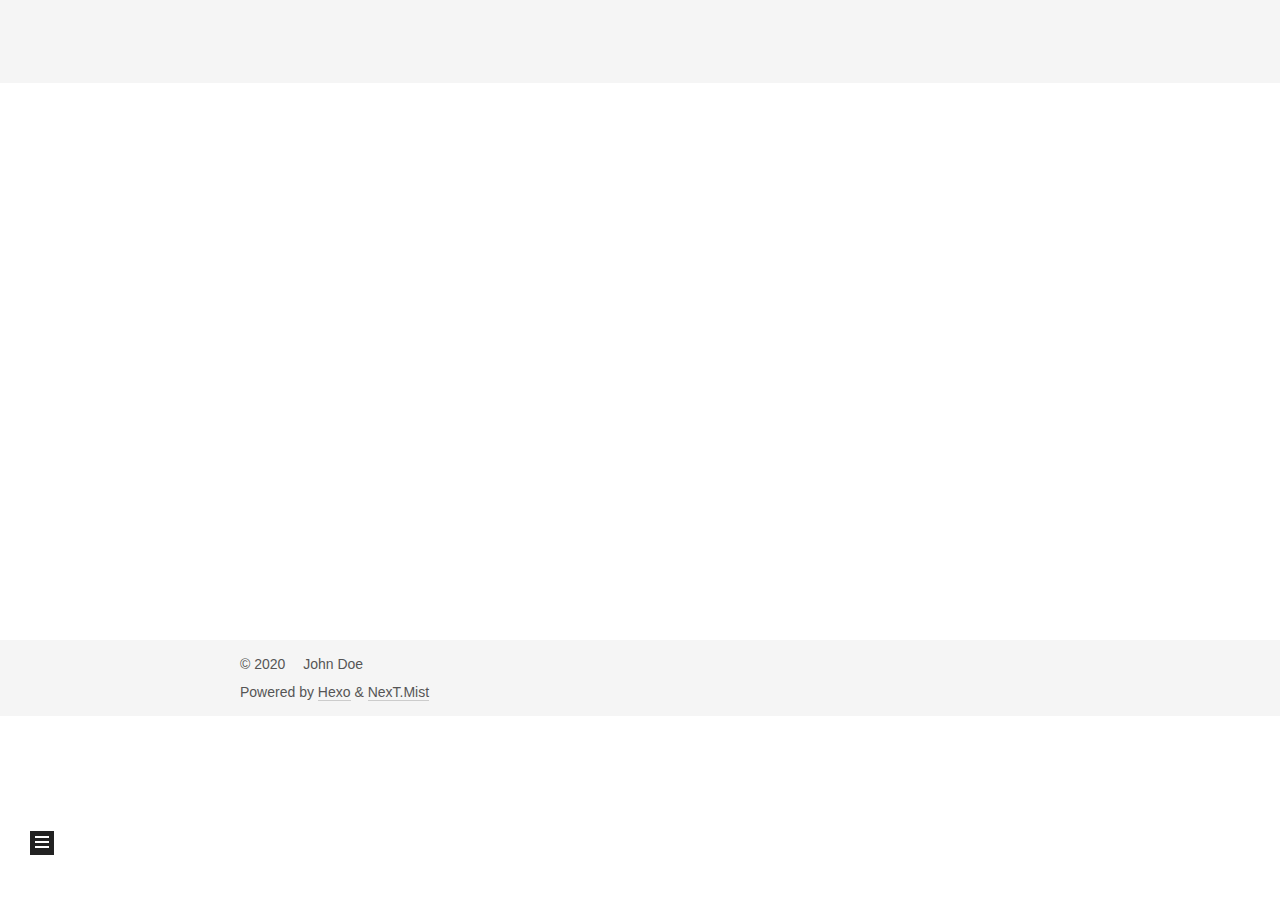
==== commit 334bfede: "Site updated: 2020-09-02 22:39:38" ====
--- a/index.html
+++ b/index.html
@@ -145,7 +145,7 @@
   
   
   <article itemscope itemtype="http://schema.org/Article" class="post-block" lang="en">
-    <link itemprop="mainEntityOfPage" href="http://yoursite.com/2020/09/02/%EF%BC%88%E6%8C%89%E4%BD%8D%E5%8F%96%E5%8F%8D%EF%BC%89%E7%9A%84%E7%90%86%E8%A7%A3/">
+    <link itemprop="mainEntityOfPage" href="http://yoursite.com/2020/09/02/%E5%B7%A6%E7%A7%BB%E5%8F%B3%E7%A7%BB%E8%BF%90%E7%AE%97%E7%AC%A6%E7%9A%84%E7%90%86%E8%A7%A3/">
 
     <span hidden itemprop="author" itemscope itemtype="http://schema.org/Person">
       <meta itemprop="image" content="/images/avatar.gif">
@@ -159,7 +159,7 @@
       <header class="post-header">
         <h2 class="post-title" itemprop="name headline">
           
-            <a href="/2020/09/02/%EF%BC%88%E6%8C%89%E4%BD%8D%E5%8F%96%E5%8F%8D%EF%BC%89%E7%9A%84%E7%90%86%E8%A7%A3/" class="post-title-link" itemprop="url">~（按位取反）的理解</a>
+            <a href="/2020/09/02/%E5%B7%A6%E7%A7%BB%E5%8F%B3%E7%A7%BB%E8%BF%90%E7%AE%97%E7%AC%A6%E7%9A%84%E7%90%86%E8%A7%A3/" class="post-title-link" itemprop="url">左移右移运算符的理解</a>
         </h2>
 
         <div class="post-meta">
@@ -170,7 +170,74 @@
               <span class="post-meta-item-text">Posted on</span>
               
 
-              <time title="Created: 2020-09-02 20:31:49 / Modified: 20:48:58" itemprop="dateCreated datePublished" datetime="2020-09-02T20:31:49+08:00">2020-09-02</time>
+              <time title="Created: 2020-09-02 22:09:23 / Modified: 22:37:58" itemprop="dateCreated datePublished" datetime="2020-09-02T22:09:23+08:00">2020-09-02</time>
+            </span>
+
+          
+
+        </div>
+      </header>
+
+    
+    
+    
+    <div class="post-body" itemprop="articleBody">
+
+      
+          <details>
+    <summary>点击阅读</summary>
+
+<h2 id="lt-lt-左移"><a href="#lt-lt-左移" class="headerlink" title="&lt;&lt;(左移)"></a><strong>&lt;&lt;(左移)</strong></h2><p>x,y均为十进制数, x&lt;&lt;y 表示x对应的二进制数 向左移动y位</p>
+<hr>
+<h3 id="规则"><a href="#规则" class="headerlink" title="规则:"></a>规则:</h3><p>高位左移溢出舍弃该高位（不包含符号位，数值的正负不变），右边空出的位用0填补</p>
+<h2 id="gt-gt-右移"><a href="#gt-gt-右移" class="headerlink" title="&gt;&gt;(右移)"></a><strong>&gt;&gt;(右移)</strong></h2><p>x,y均为十进制数, x&gt;&gt;y 表示x对应的二进制数向右移动y位</p>
+<hr>
+<h3 id="规则-1"><a href="#规则-1" class="headerlink" title="规则:"></a>规则:</h3><p>左边空出的位用0或者1填补。正数用0填补，负数用1填补，低位右移溢出舍弃该位</p>
+</details>
+      
+    </div>
+
+    
+    
+    
+      <footer class="post-footer">
+        <div class="post-eof"></div>
+      </footer>
+  </article>
+  
+  
+  
+
+      
+  
+  
+  <article itemscope itemtype="http://schema.org/Article" class="post-block" lang="en">
+    <link itemprop="mainEntityOfPage" href="http://yoursite.com/2020/09/02/%EF%BC%88%E6%8C%89%E4%BD%8D%E5%8F%96%E5%8F%8D%EF%BC%89%E7%9A%84%E7%90%86%E8%A7%A3/">
+
+    <span hidden itemprop="author" itemscope itemtype="http://schema.org/Person">
+      <meta itemprop="image" content="/images/avatar.gif">
+      <meta itemprop="name" content="John Doe">
+      <meta itemprop="description" content="">
+    </span>
+
+    <span hidden itemprop="publisher" itemscope itemtype="http://schema.org/Organization">
+      <meta itemprop="name" content="Hexo">
+    </span>
+      <header class="post-header">
+        <h2 class="post-title" itemprop="name headline">
+          
+            <a href="/2020/09/02/%EF%BC%88%E6%8C%89%E4%BD%8D%E5%8F%96%E5%8F%8D%EF%BC%89%E7%9A%84%E7%90%86%E8%A7%A3/" class="post-title-link" itemprop="url">~（按位取反）的理解</a>
+        </h2>
+
+        <div class="post-meta">
+            <span class="post-meta-item">
+              <span class="post-meta-item-icon">
+                <i class="far fa-calendar"></i>
+              </span>
+              <span class="post-meta-item-text">Posted on</span>
+              
+
+              <time title="Created: 2020-09-02 20:31:49 / Modified: 21:27:18" itemprop="dateCreated datePublished" datetime="2020-09-02T20:31:49+08:00">2020-09-02</time>
             </span>
 
           
@@ -275,7 +342,7 @@
       <div class="site-state-item site-state-posts">
           <a href="/archives/">
         
-          <span class="site-state-item-count">1</span>
+          <span class="site-state-item-count">2</span>
           <span class="site-state-item-name">posts</span>
         </a>
       </div>
--- a/css/main.css
+++ b/css/main.css
@@ -1168,7 +1168,7 @@
 }
 .links-of-author a::before,
 .links-of-author span.exturl::before {
-  background: #ffe3ff;
+  background: #fffb0b;
   border-radius: 50%;
   content: ' ';
   display: inline-block;
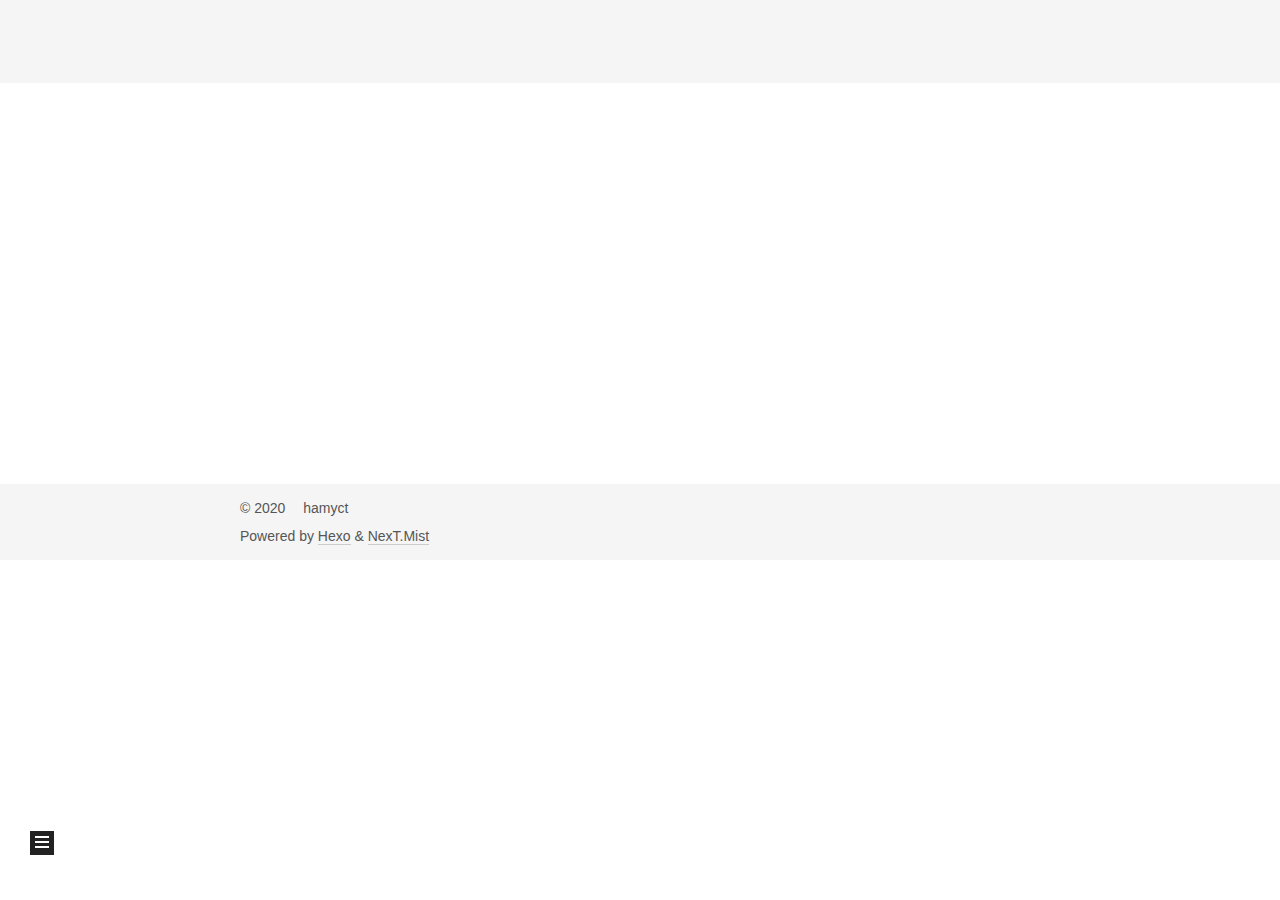
==== commit 00a7d2ad: "Site updated: 2020-09-12 16:16:02" ====
--- a/index.html
+++ b/index.html
@@ -21,11 +21,11 @@
   </script>
 
   <meta property="og:type" content="website">
-<meta property="og:title" content="Hexo">
+<meta property="og:title" content="blog">
 <meta property="og:url" content="http://yoursite.com/index.html">
-<meta property="og:site_name" content="Hexo">
+<meta property="og:site_name" content="blog">
 <meta property="og:locale" content="en_US">
-<meta property="article:author" content="John Doe">
+<meta property="article:author" content="hamyct">
 <meta name="twitter:card" content="summary">
 
 <link rel="canonical" href="http://yoursite.com/">
@@ -41,7 +41,7 @@
   };
 </script>
 
-  <title>Hexo</title>
+  <title>blog</title>
   
 
 
@@ -92,7 +92,7 @@
 
     <a href="/" class="brand" rel="start">
       <span class="logo-line-before"><i></i></span>
-      <h1 class="site-title">Hexo</h1>
+      <h1 class="site-title">blog</h1>
       <span class="logo-line-after"><i></i></span>
     </a>
   </div>
@@ -145,21 +145,21 @@
   
   
   <article itemscope itemtype="http://schema.org/Article" class="post-block" lang="en">
-    <link itemprop="mainEntityOfPage" href="http://yoursite.com/2020/09/02/%E5%B7%A6%E7%A7%BB%E5%8F%B3%E7%A7%BB%E8%BF%90%E7%AE%97%E7%AC%A6%E7%9A%84%E7%90%86%E8%A7%A3/">
+    <link itemprop="mainEntityOfPage" href="http://yoursite.com/2020/09/12/Python%E8%AF%AD%E8%A8%80%E5%85%83%E7%B4%A0%E4%B9%8B%E8%BF%90%E7%AE%97%E7%AC%A6/">
 
     <span hidden itemprop="author" itemscope itemtype="http://schema.org/Person">
       <meta itemprop="image" content="/images/avatar.gif">
-      <meta itemprop="name" content="John Doe">
+      <meta itemprop="name" content="hamyct">
       <meta itemprop="description" content="">
     </span>
 
     <span hidden itemprop="publisher" itemscope itemtype="http://schema.org/Organization">
-      <meta itemprop="name" content="Hexo">
+      <meta itemprop="name" content="blog">
     </span>
       <header class="post-header">
         <h2 class="post-title" itemprop="name headline">
           
-            <a href="/2020/09/02/%E5%B7%A6%E7%A7%BB%E5%8F%B3%E7%A7%BB%E8%BF%90%E7%AE%97%E7%AC%A6%E7%9A%84%E7%90%86%E8%A7%A3/" class="post-title-link" itemprop="url">左移右移运算符的理解</a>
+            <a href="/2020/09/12/Python%E8%AF%AD%E8%A8%80%E5%85%83%E7%B4%A0%E4%B9%8B%E8%BF%90%E7%AE%97%E7%AC%A6/" class="post-title-link" itemprop="url">Python语言元素之运算符</a>
         </h2>
 
         <div class="post-meta">
@@ -170,7 +170,7 @@
               <span class="post-meta-item-text">Posted on</span>
               
 
-              <time title="Created: 2020-09-02 22:09:23 / Modified: 22:37:58" itemprop="dateCreated datePublished" datetime="2020-09-02T22:09:23+08:00">2020-09-02</time>
+              <time title="Created: 2020-09-12 14:48:01 / Modified: 16:02:37" itemprop="dateCreated datePublished" datetime="2020-09-12T14:48:01+08:00">2020-09-12</time>
             </span>
 
           
@@ -185,83 +185,30 @@
 
       
           <details>
-    <summary>点击阅读</summary>
-
-<h2 id="lt-lt-左移"><a href="#lt-lt-左移" class="headerlink" title="&lt;&lt;(左移)"></a><strong>&lt;&lt;(左移)</strong></h2><p>x,y均为十进制数, x&lt;&lt;y 表示x对应的二进制数 向左移动y位</p>
+    <summary> 按位取反 ~ </summary>
+
+<h2 id="公式：～x-x-1"><a href="#公式：～x-x-1" class="headerlink" title="公式：～x=-(x+1)"></a><strong>公式：～x=-(x+1)</strong></h2><h3 id="按位取反操作过程："><a href="#按位取反操作过程：" class="headerlink" title="按位取反操作过程："></a>按位取反操作过程：</h3><p>  &nbsp;&nbsp;&nbsp;1.将十进制转换成二进制</p>
+<p>  &nbsp;&nbsp;&nbsp;2.将二进制转成补码</p>
+<pre><code>当补码是正数时，原码=反码=补码
+当补码是负数时，补码是原码取反（反码）+1
+有符号数二进制编码格式：1位符号位（0正1负）其余为数值</code></pre>
+<p>​</details>    </p>
+<details>
+    <summary>左移 <<  、 右移 >></summary>
+
+<h2 id="lt-lt-左移"><a href="#lt-lt-左移" class="headerlink" title="&lt;&lt;(左移)"></a>&lt;&lt;(左移)</h2><p>&nbsp;&nbsp;&nbsp;&nbsp; x,y均为十进制数, x&lt;&lt;y 表示x对应的二进制数 向左移动y位</p>
+<p>规则:<br>  &nbsp;&nbsp;&nbsp;&nbsp;高位左移溢出舍弃该高位（不包含符号位，数值的正负不变），右边空出的位用0填补</p>
 <hr>
-<h3 id="规则"><a href="#规则" class="headerlink" title="规则:"></a>规则:</h3><p>高位左移溢出舍弃该高位（不包含符号位，数值的正负不变），右边空出的位用0填补</p>
-<h2 id="gt-gt-右移"><a href="#gt-gt-右移" class="headerlink" title="&gt;&gt;(右移)"></a><strong>&gt;&gt;(右移)</strong></h2><p>x,y均为十进制数, x&gt;&gt;y 表示x对应的二进制数向右移动y位</p>
-<hr>
-<h3 id="规则-1"><a href="#规则-1" class="headerlink" title="规则:"></a>规则:</h3><p>左边空出的位用0或者1填补。正数用0填补，负数用1填补，低位右移溢出舍弃该位</p>
+<h2 id="gt-gt-右移"><a href="#gt-gt-右移" class="headerlink" title="&gt;&gt;(右移)"></a>&gt;&gt;(右移)</h2><p>&nbsp;&nbsp;&nbsp;&nbsp;x,y均为十进制数, x&gt;&gt;y 表示x对应的二进制数向右移动y位</p>
+<h3 id="规则"><a href="#规则" class="headerlink" title="规则:"></a>规则:</h3><p>  &nbsp;&nbsp;&nbsp;&nbsp;左边空出的位用0或者1填补。正数用0填补，负数用1填补，低位右移溢出舍弃该位</details></p>
+<details>
+    <summary> 按位与 & 、按位异或 ^ 、按位或 |</summary>
+
+<h2 id="amp-（按位与）、-（按位或）、-（按位异或）"><a href="#amp-（按位与）、-（按位或）、-（按位异或）" class="headerlink" title="&amp;（按位与）、|（按位或）、^（按位异或）"></a>&amp;（按位与）、|（按位或）、^（按位异或）</h2><h3 id="解释"><a href="#解释" class="headerlink" title="解释:"></a>解释:</h3><p>&nbsp;&nbsp;&nbsp;&nbsp;&amp;,|,^（实际上类似 and 和 or两种运算符）是数值在用二进制表示时，在二进制个位上数值进行的运算</p>
+<h3 id="规则-1"><a href="#规则-1" class="headerlink" title="规则:"></a>规则:</h3><pre><code>1、&amp;有且仅有当两个奇数相与才为真
+2、|有且仅有当两个偶数相或才为假
+3、^当两数相同则为假，两数不同则为真</code></pre>
 </details>
-      
-    </div>
-
-    
-    
-    
-      <footer class="post-footer">
-        <div class="post-eof"></div>
-      </footer>
-  </article>
-  
-  
-  
-
-      
-  
-  
-  <article itemscope itemtype="http://schema.org/Article" class="post-block" lang="en">
-    <link itemprop="mainEntityOfPage" href="http://yoursite.com/2020/09/02/%EF%BC%88%E6%8C%89%E4%BD%8D%E5%8F%96%E5%8F%8D%EF%BC%89%E7%9A%84%E7%90%86%E8%A7%A3/">
-
-    <span hidden itemprop="author" itemscope itemtype="http://schema.org/Person">
-      <meta itemprop="image" content="/images/avatar.gif">
-      <meta itemprop="name" content="John Doe">
-      <meta itemprop="description" content="">
-    </span>
-
-    <span hidden itemprop="publisher" itemscope itemtype="http://schema.org/Organization">
-      <meta itemprop="name" content="Hexo">
-    </span>
-      <header class="post-header">
-        <h2 class="post-title" itemprop="name headline">
-          
-            <a href="/2020/09/02/%EF%BC%88%E6%8C%89%E4%BD%8D%E5%8F%96%E5%8F%8D%EF%BC%89%E7%9A%84%E7%90%86%E8%A7%A3/" class="post-title-link" itemprop="url">~（按位取反）的理解</a>
-        </h2>
-
-        <div class="post-meta">
-            <span class="post-meta-item">
-              <span class="post-meta-item-icon">
-                <i class="far fa-calendar"></i>
-              </span>
-              <span class="post-meta-item-text">Posted on</span>
-              
-
-              <time title="Created: 2020-09-02 20:31:49 / Modified: 21:27:18" itemprop="dateCreated datePublished" datetime="2020-09-02T20:31:49+08:00">2020-09-02</time>
-            </span>
-
-          
-
-        </div>
-      </header>
-
-    
-    
-    
-    <div class="post-body" itemprop="articleBody">
-
-      
-          <details>
-    <summary> 点击阅读 </summary>
-
-<h2 id="公式：～x-x-1"><a href="#公式：～x-x-1" class="headerlink" title="公式：～x=-(x+1)"></a>公式：～x=-(x+1)</h2><p>按位取反操作过程：</p>
-<p><strong>1.将十进制转换成二进制</strong></p>
-<p><strong>2.将二进制转成补码</strong></p>
-<p>当补码是正数时，原码=反码=补码</p>
-<p>当补码是负数时，补码是原码取反（反码）+1</p>
-<p>有符号数二进制编码格式：1位符号位（0正1负）其余为数值</p>
-<p>​</details>    </p>
-
       
     </div>
 
@@ -334,7 +281,7 @@
 
       <div class="site-overview-wrap sidebar-panel">
         <div class="site-author motion-element" itemprop="author" itemscope itemtype="http://schema.org/Person">
-  <p class="site-author-name" itemprop="name">John Doe</p>
+  <p class="site-author-name" itemprop="name">hamyct</p>
   <div class="site-description" itemprop="description"></div>
 </div>
 <div class="site-state-wrap motion-element">
@@ -342,7 +289,7 @@
       <div class="site-state-item site-state-posts">
           <a href="/archives/">
         
-          <span class="site-state-item-count">2</span>
+          <span class="site-state-item-count">1</span>
           <span class="site-state-item-name">posts</span>
         </a>
       </div>
@@ -374,7 +321,7 @@
   <span class="with-love">
     <i class="fa fa-heart"></i>
   </span>
-  <span class="author" itemprop="copyrightHolder">John Doe</span>
+  <span class="author" itemprop="copyrightHolder">hamyct</span>
 </div>
   <div class="powered-by">Powered by <a href="https://hexo.io/" class="theme-link" rel="noopener" target="_blank">Hexo</a> & <a href="https://mist.theme-next.org/" class="theme-link" rel="noopener" target="_blank">NexT.Mist</a>
   </div>
--- a/css/main.css
+++ b/css/main.css
@@ -1168,7 +1168,7 @@
 }
 .links-of-author a::before,
 .links-of-author span.exturl::before {
-  background: #fffb0b;
+  background: #b8c74b;
   border-radius: 50%;
   content: ' ';
   display: inline-block;
